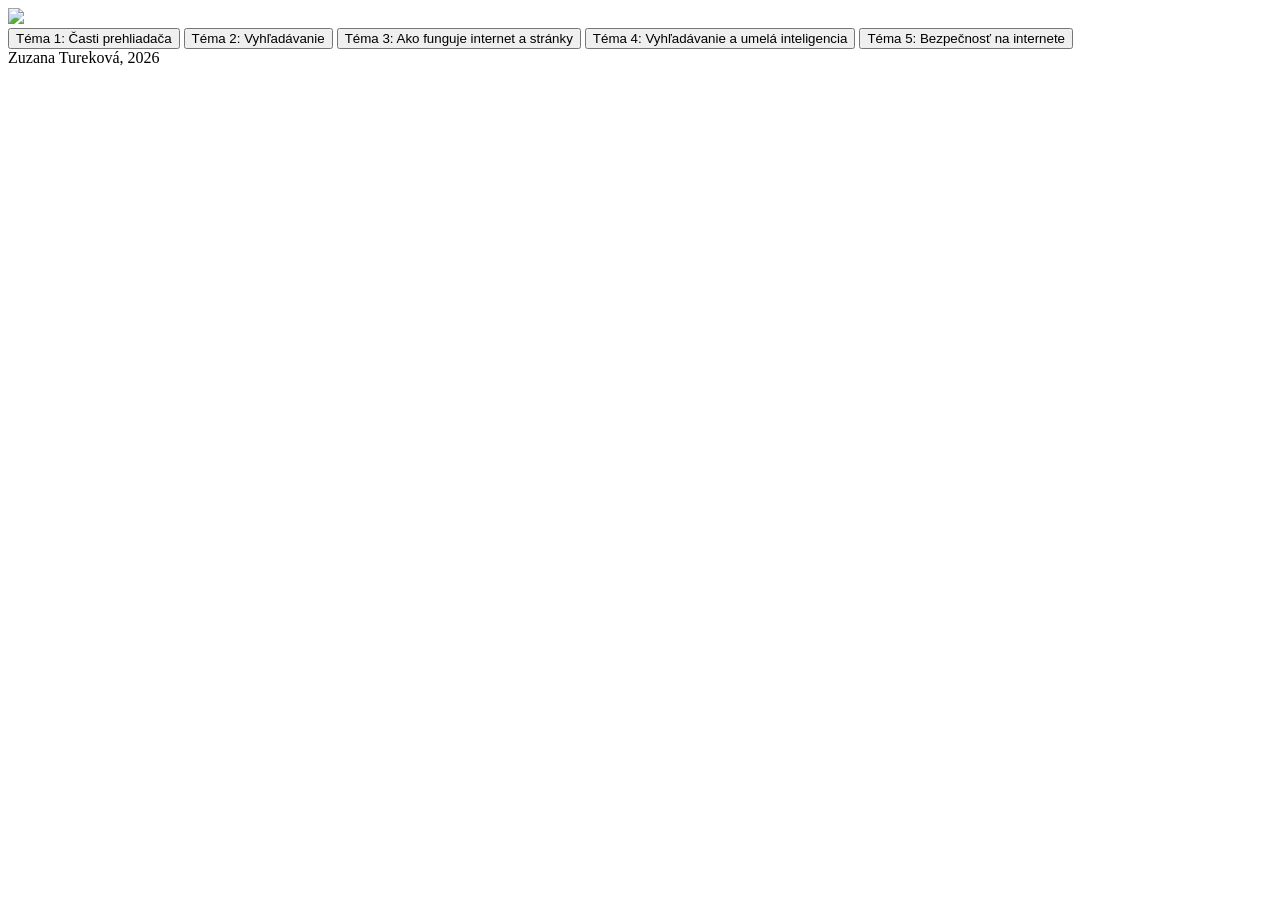
==== hlavny.html @ 7e7d4e61 "Rename main.html to hlavny.html" ====
<!DOCTYPE html>
<html lang='cs'>

<head>
  <meta charset="utf-8">
  <title>Igloogle</title>
  <link rel='stylesheet' href='style0.css'>
  <link rel='icon' href='icon.png' type="image/x-icon">
</head>

<body>
  <header>
    <a href='index.html'><img src='pictures/icon.png' class="logo"></a>
    <br>
  </header>

  <div class="temy">
    <a href="tema1.html"><button>Téma 1: Časti prehliadača</button></a>
    <a href="tema2.html"><button>Téma 2: Vyhľadávanie</button></a>
    <a href="tema3.html"><button>Téma 3: Ako funguje internet a stránky</button></a>
    <a href="tema4.html"><button>Téma 4: Vyhľadávanie a umelá inteligencia</button></a>
    <a href="tema5.html"><button>Téma 5: Bezpečnosť na internete</button></a>

  </div>

  <footer>
    Zuzana Tureková, 2026
  </footer>

</body>

</html>
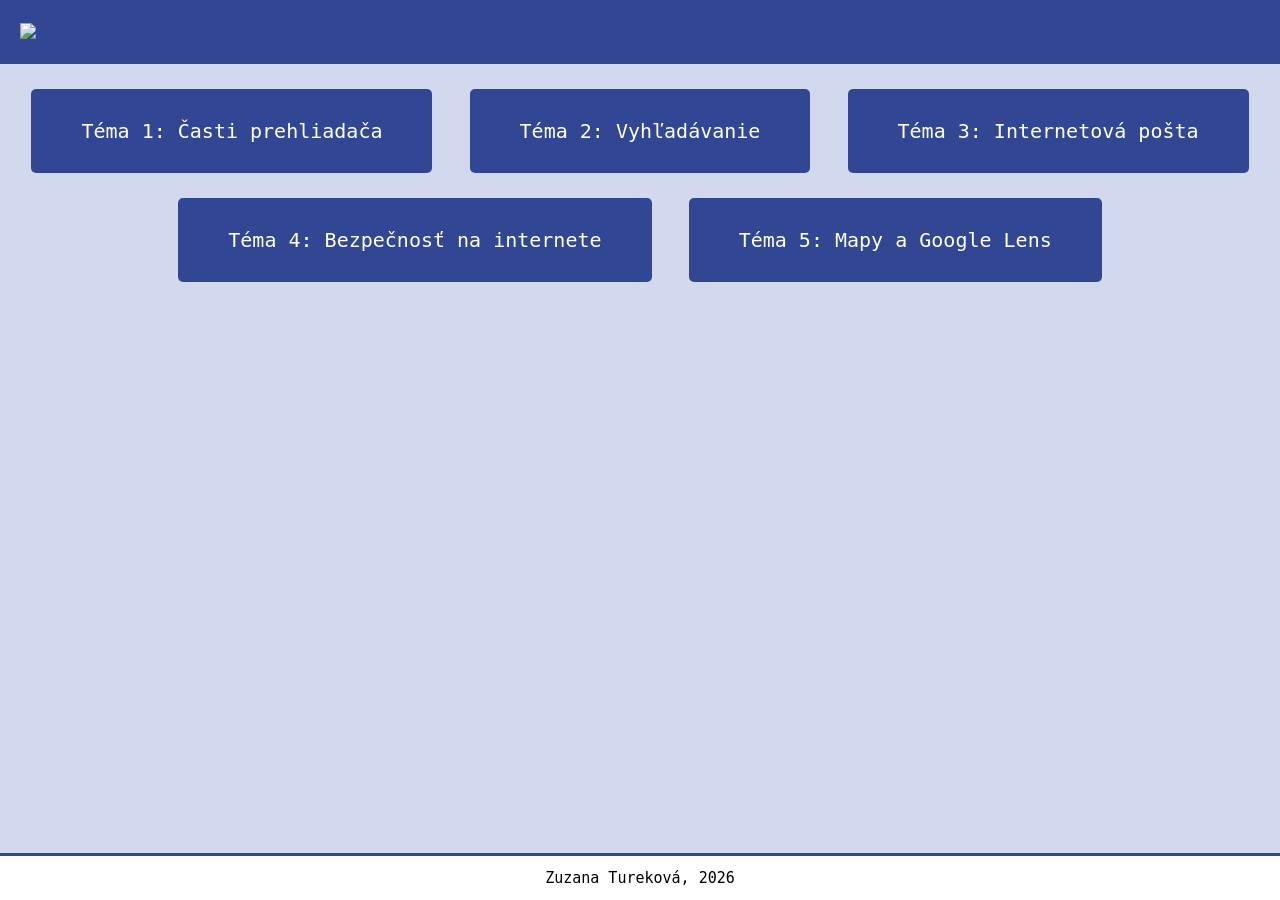
==== commit 2e19abb8: "Update hlavny.html" ====
--- a/hlavny.html
+++ b/hlavny.html
@@ -17,9 +17,9 @@
   <div class="temy">
     <a href="tema1.html"><button>Téma 1: Časti prehliadača</button></a>
     <a href="tema2.html"><button>Téma 2: Vyhľadávanie</button></a>
-    <a href="tema3.html"><button>Téma 3: Ako funguje internet a stránky</button></a>
-    <a href="tema4.html"><button>Téma 4: Vyhľadávanie a umelá inteligencia</button></a>
-    <a href="tema5.html"><button>Téma 5: Bezpečnosť na internete</button></a>
+    <a href="tema3.html"><button>Téma 3: Internetová pošta</button></a>
+    <a href="tema4.html"><button>Téma 4: Bezpečnosť na internete</button></a>
+    <a href="tema5.html"><button>Téma 5: Mapy a Google Lens</button></a>
 
   </div>
 
--- a/style0.css
+++ b/style0.css
@@ -0,0 +1,109 @@
+body{
+	background: #d2d8ed;
+	font-family: Monaco, monospace;
+	font-size: 20px;
+	margin: 0;
+  overflow: hidden;
+	text-align: center;
+}
+
+header {
+  background-color: #324793;
+  color: white;
+  padding: 20px;
+  text-align: left;
+}
+
+.uvod, .temy{
+  text-align: center;
+  margin: 1%
+}
+
+a {
+  text-decoration: none;
+  color: white;
+}
+
+.uvod button,.temy button {
+  font-size: 20px;
+  font-family: Monaco, monospace;
+  background-color: #324793;
+  color: white;
+  margin: 1%;
+  padding: 30px 50px;
+  border: none;
+  border-radius: 5px;
+  cursor: pointer;
+}
+
+.navigacia button{
+  font-size: 20px;
+  font-family: Monaco, monospace;
+  background-color: #324793;
+  color: white;
+  margin: 1%;
+  padding: 10px 20px;
+  border: none;
+  border-radius: 5px;
+  cursor: pointer;
+}
+
+.navigacia{
+  position: fixed;
+  left: 0;
+  right: 0;
+  bottom: 70px; /* sits above the fixed footer */
+  display: flex;
+  justify-content: space-between;
+  align-items: center;
+  padding: 0 2%;
+  box-sizing: border-box;
+  width: 100%;
+  pointer-events: none; /* allow clicks only on buttons */
+}
+
+.navigacia a{ /* enable pointer events for the anchors/buttons */
+  pointer-events: auto;
+}
+
+.navigacia .nav-right{
+  display: flex;
+  gap: 8px;
+  align-items: center;
+}
+
+.select-correct{
+  background-color: #d4f8d4;
+  border: 2px solid #2e8b57;
+}
+
+.select-wrong{
+  background-color: #f8d4d4;
+  border: 2px solid #b22222;
+}
+
+.feedback{
+  text-align: center;
+  font-weight: bold;
+  margin-bottom: 8px;
+}
+
+.karta-aktivity {
+	background: white;
+	border-radius: 12px;
+	max-width: 900px;
+	margin: 20px auto;
+	padding: 20px;
+	box-shadow: 0 4px 10px rgba(0,0,0,0.1); }
+
+footer {
+	background: white;
+	text-align: center;
+	padding: 1%;
+	width: 98%;
+	bottom: 0;
+	position: fixed;
+
+	font-size: 15px;
+	border-top: 3px solid #324793;
+}
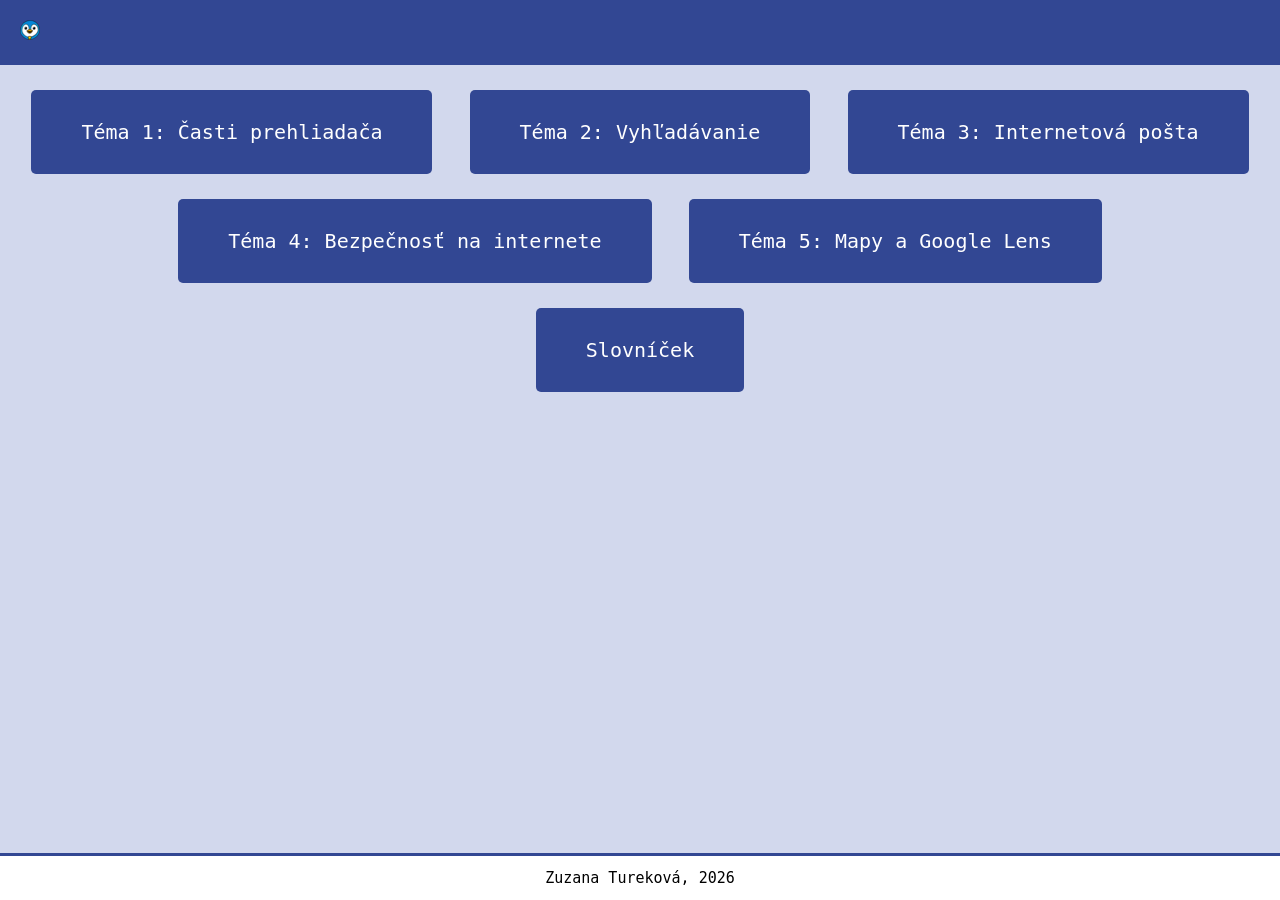
==== commit 92d44e50: "Update hlavny.html" ====
--- a/hlavny.html
+++ b/hlavny.html
@@ -10,7 +10,7 @@
 
 <body>
   <header>
-    <a href='index.html'><img src='pictures/icon.png' class="logo"></a>
+    <a href='index.html'><img src='icon.png' class="logo"></a>
     <br>
   </header>
 
@@ -19,8 +19,8 @@
     <a href="tema2.html"><button>Téma 2: Vyhľadávanie</button></a>
     <a href="tema3.html"><button>Téma 3: Internetová pošta</button></a>
     <a href="tema4.html"><button>Téma 4: Bezpečnosť na internete</button></a>
-    <a href="tema5.html"><button>Téma 5: Mapy a Google Lens</button></a>
-
+    <a href="tema5.html"><button>Téma 5: Mapy a Google Lens</button></a> <br>
+    <a href="slovnicek.html"><button>Slovníček</button></a>
   </div>
 
   <footer>
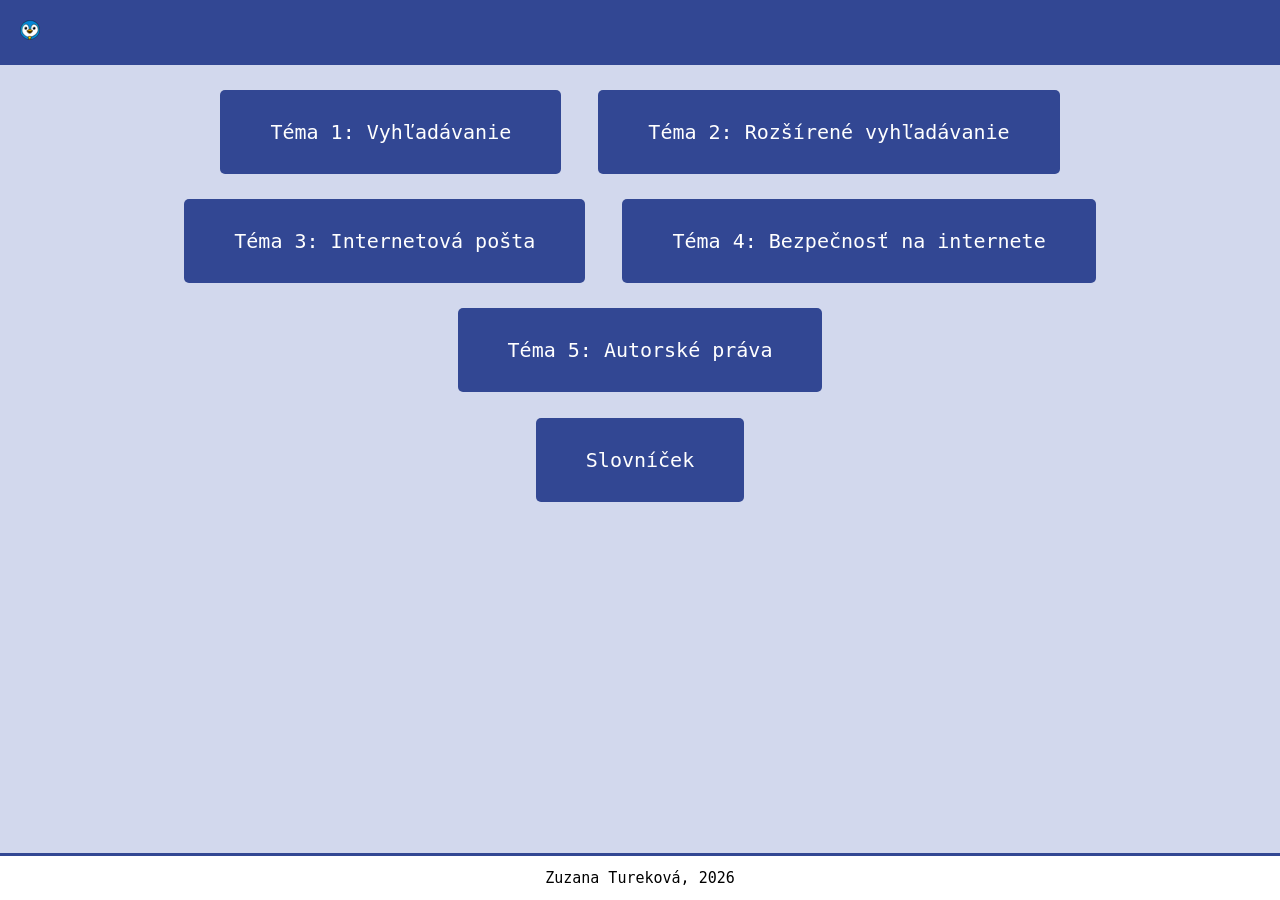
==== commit 53c3c2bf: "Update hlavny.html" ====
--- a/hlavny.html
+++ b/hlavny.html
@@ -15,11 +15,11 @@
   </header>
 
   <div class="temy">
-    <a href="tema1.html"><button>Téma 1: Časti prehliadača</button></a>
-    <a href="tema2.html"><button>Téma 2: Vyhľadávanie</button></a>
+    <a href="tema1.html"><button>Téma 1: Vyhľadávanie</button></a>
+    <a href="tema2.html"><button>Téma 2: Rozšírené vyhľadávanie</button></a>
     <a href="tema3.html"><button>Téma 3: Internetová pošta</button></a>
     <a href="tema4.html"><button>Téma 4: Bezpečnosť na internete</button></a>
-    <a href="tema5.html"><button>Téma 5: Mapy a Google Lens</button></a> <br>
+    <a href="tema5.html"><button>Téma 5: Autorské práva</button></a> <br>
     <a href="slovnicek.html"><button>Slovníček</button></a>
   </div>
 
